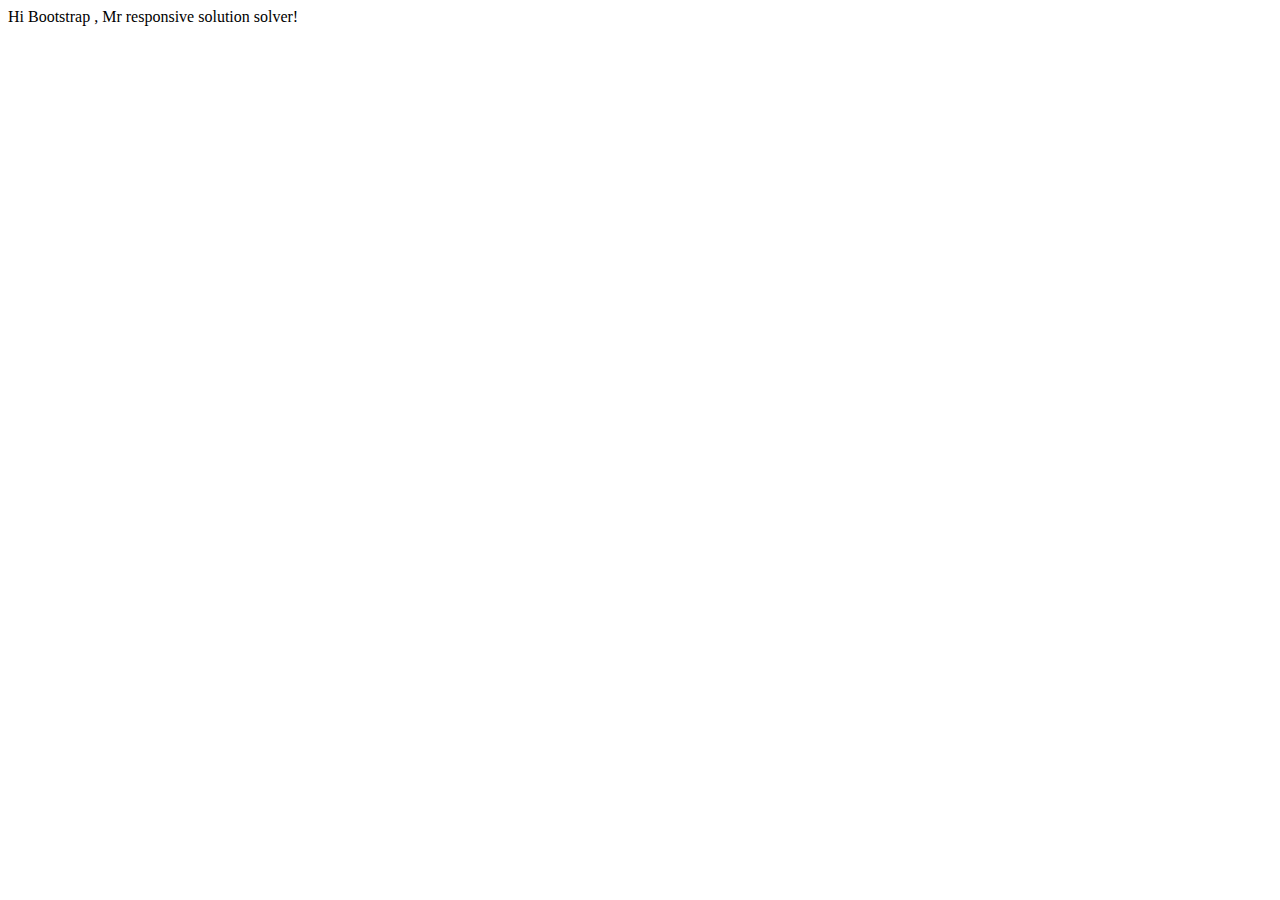
==== index.html @ 2214f361 "testing the environment" ====
<!doctype <!DOCTYPE html>
<html>
<head>
    <meta charset="utf-8" />
    <meta http-equiv="X-UA-Compatible" content="IE=edge">
    <title>About Me -BootStr</title>
    <meta name="viewport" content="width=device-width, initial-scale=1">
    <link rel="stylesheet" type="text/css" media="screen" href="main.css" />
    <script src="main.js"></script>
</head>
<body>
    Hi Bootstrap , Mr responsive  solution solver!
</body>
</html>
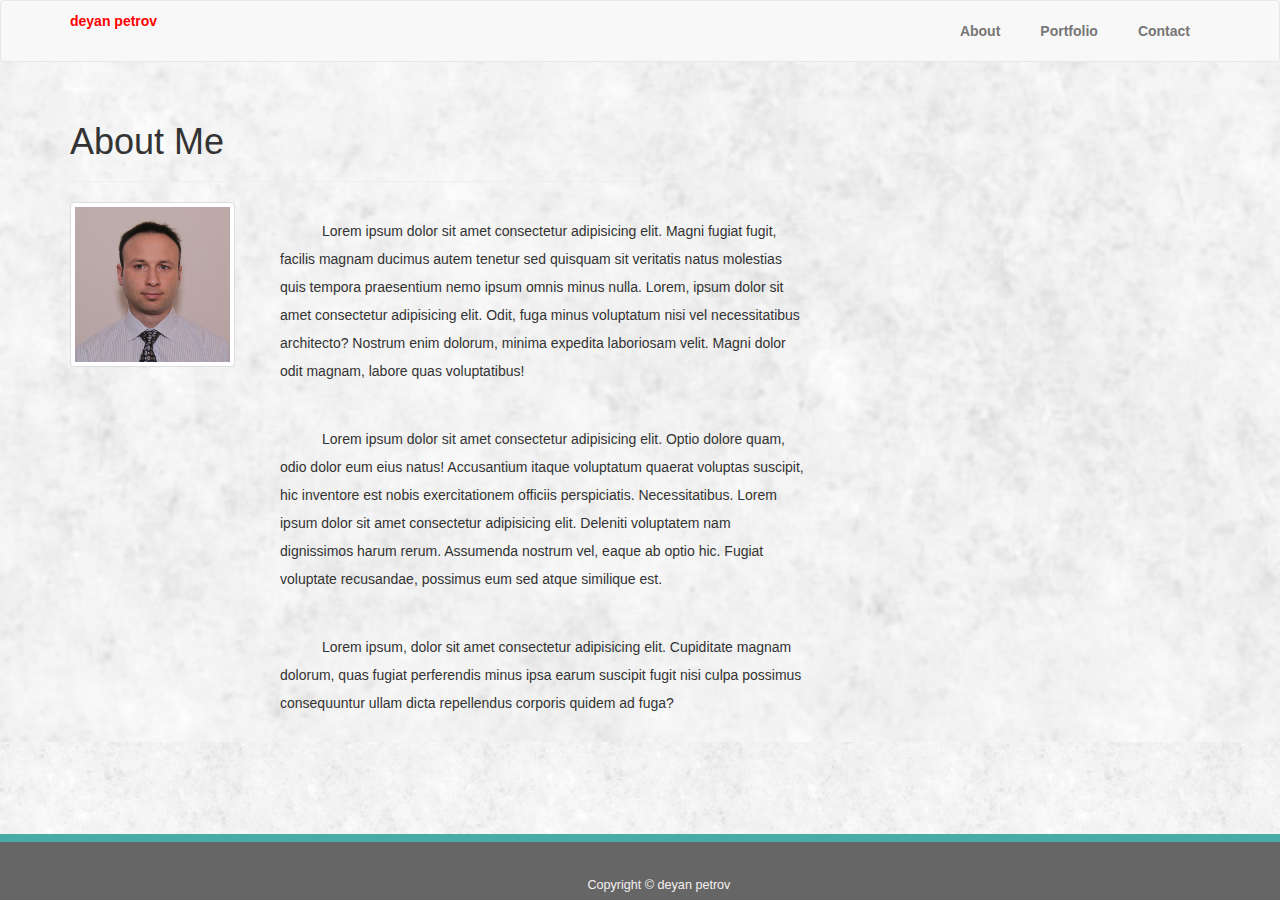
==== commit fe8c9be3: "update" ====
--- a/index.html
+++ b/index.html
@@ -1,14 +1,77 @@
-<!doctype <!DOCTYPE html>
-<html>
+<!DOCTYPE html>
+<html lang="en-us">
+
 <head>
-    <meta charset="utf-8" />
-    <meta http-equiv="X-UA-Compatible" content="IE=edge">
-    <title>About Me -BootStr</title>
-    <meta name="viewport" content="width=device-width, initial-scale=1">
-    <link rel="stylesheet" type="text/css" media="screen" href="main.css" />
-    <script src="main.js"></script>
+
+  <meta charset="UTF-8">
+  <meta name="viewport" content="width=device-width, initial-scale=1">
+  <link rel="stylesheet" type="text/css" media="screen" href="assets/css/style.css" />
+  <title>About Me</title>
+
+  <!-- Bootstrap CDN -->
+  <link rel="stylesheet" href="https://maxcdn.bootstrapcdn.com/bootstrap/3.3.6/css/bootstrap.min.css">
+
 </head>
+
 <body>
-    Hi Bootstrap , Mr responsive  solution solver!
+
+  <nav class="navbar navbar-default">
+    <div class="container">
+      <div class="navbar-header">
+        <a class="nav navbar-nav navbar-right" href="#">deyan petrov</a>
+      </div>
+      <div class="collapse navbar-collapse" id="bs-example-navbar-collapse-1">
+        <ul class="nav navbar-nav navbar-right">
+          <li><a href="index.html">About</a></li>
+          <li><a href="portfolio.html">Portfolio</a></li>
+          <li><a href="contact.html" id="contact">Contact</a></li>
+        </ul>
+      </div>
+    </div>
+  </nav>
+
+  <div class="container">
+    <div class="row">
+      <div class="col-md-8">
+        <div class="page-header">
+          <h1>About Me</h1>
+        </div>
+        <div class="row">
+          <div class="col-md-3">
+            <img src="assets/images/PASSPORT_PIC.jpg" alt="Profile Pickture"  class="img-thumbnail">
+          </div>
+          <div class="col-md-9">
+              <p>Lorem ipsum dolor sit amet consectetur adipisicing elit. Magni fugiat fugit, facilis magnam ducimus autem tenetur sed quisquam sit veritatis natus molestias quis tempora praesentium nemo ipsum omnis minus nulla. Lorem, ipsum dolor sit amet consectetur adipisicing elit. Odit, fuga minus voluptatum nisi vel necessitatibus architecto? Nostrum enim dolorum, minima expedita laboriosam velit. Magni dolor odit magnam, labore quas voluptatibus!</p>
+        
+              <p>Lorem ipsum dolor sit amet consectetur adipisicing elit. Optio dolore quam, odio dolor eum eius natus! Accusantium itaque voluptatum quaerat voluptas suscipit, hic inventore est nobis exercitationem officiis perspiciatis. Necessitatibus. Lorem ipsum dolor sit amet consectetur adipisicing elit. Deleniti voluptatem nam dignissimos harum rerum. Assumenda nostrum vel, eaque ab optio hic. Fugiat voluptate recusandae, possimus eum sed atque similique est.</p>
+             
+              <p>Lorem ipsum, dolor sit amet consectetur adipisicing elit. Cupiditate magnam dolorum, quas fugiat perferendis minus ipsa earum suscipit fugit nisi culpa possimus consequuntur ullam dicta repellendus corporis quidem ad fuga?</p>
+          
+          </div>
+        </div>
+      </div>
+
+      <!-- <div class="col-md-4">
+        <div class="panel panel-default">
+          <div class="panel-heading">
+            <h3 class="panel-title">Panel</h3>
+          </div>
+          <div class="panel-body">
+            Panel content
+          </div>
+        </div> -->
+      </div>
+    </div>
+  </div>
+  <footer>
+      <p id="footerp">Copyright &copy; deyan petrov</p>
+      
+</footer>
+  <!-- jQuery CDN -->
+  <script src="https://ajax.googleapis.com/ajax/libs/jquery/1.11.3/jquery.min.js"></script>
+
+  <!-- Bootstrap JavaScript CDN -->
+  <script src="https://maxcdn.bootstrapcdn.com/bootstrap/3.3.7/js/bootstrap.min.js"></script>
 </body>
-</html>+
+</html>
--- a/assets/css/style.css
+++ b/assets/css/style.css
@@ -0,0 +1,310 @@
+* {
+    padding: 0px;
+    margin: 0px;
+}
+body {
+    background-image: url("../images/fresh_snow/fresh_snow.png");
+     background-color: black;
+    color: #4aaaa5;
+    font-family: Arial, Helvetica, sans-serif;
+   
+    
+    -webkit-background-size: cover; /* For WebKit*/
+    -moz-background-size: cover;    /* Mozilla*/
+    -o-background-size: cover;      /* Opera*/
+    background-size: cover;         /* Generic*/
+
+}
+html {
+    background-image: url("../images/fresh_snow/fresh_snow.png");
+     background-color: black;
+ } 
+header {
+    padding: 20px 20px 20px 0px;
+    font-family:  Arial, Helvetica, sans-serif;
+    background-color: #ffffff;
+    width: 100%;
+    margin: 0 auto;
+    height: 40px;
+    border-bottom: 2px solid #cccccc;
+}
+#menu-and-logo {
+    width: 960px;
+    margin: 0 auto;
+    -webkit-box-sizing: border-box;
+     -moz-box-sizing: border-box;
+          box-sizing: border-box;
+    
+}
+a { 
+    float: left;
+    padding: 10px 15px;
+    margin: 5px;
+    text-decoration: none;
+    background-color: bisque;
+
+   
+}
+a:hover {
+    color: green;
+    text-transform: uppercase;
+}
+#your_name {
+    font-size: 1.5em;
+    background-color: #4aaaa5;
+    text-transform: uppercase;
+    padding-top: 30px;
+    padding-right: 20px;
+    padding-left: 30px;
+    clear: both;
+    display: inline;
+    height: 50px;
+    position: absolute;
+    top: 0px;
+    float: left;
+    color: white;
+    font-family: 'Georgia', Times, Times New Roman, serif;
+}
+#your_name:hover {
+    background-color: green;
+}
+ 
+#menu {
+    float: right;
+    display: inline;
+}
+#menu>a {
+    border-right: 1px solid gray;
+
+}
+#contact {
+    border: none !important;
+}
+/* section {
+    width: 916px;
+    margin: 0 auto;
+    padding: 20px;
+    background-color: #ffffff;
+    margin-top: 30px;
+    border: 2px solid #dddddd;
+    margin-bottom: 96px; 
+} */
+
+section {
+    width: 960px;
+    margin: 0 auto;
+    padding: 20px;
+    background-color: #ffffff;
+    margin-top: 30px;
+    border: 2px solid #dddddd;
+    margin-bottom: 96px; 
+    -webkit-box-sizing: border-box;
+     -moz-box-sizing: border-box;
+          box-sizing: border-box;
+     
+    
+}
+#contacts {
+    width: 960px;
+    margin: 0 auto;
+    padding: 20px;
+    
+    margin-top: 30px;
+     
+    margin-bottom: 96px; 
+     
+    
+}
+#sectionContact {
+    width: 660px;
+    margin: 0 auto;
+    padding: 20px;
+    background-color: #ffffff;
+    margin-top: 30px;
+    border: 2px solid #dddddd;
+    margin-bottom: 96px; 
+    -webkit-box-sizing: border-box;
+     -moz-box-sizing: border-box;
+          box-sizing: border-box;
+    float: left;
+     
+    
+}
+aside {
+    width: 200px;
+    height: 125px;
+    background-color: #ffffff;
+    margin-left: 5px;
+    padding: 25px;
+    float: right;
+    margin-top: 30px;
+    border: 2px solid #dddddd;
+}
+#about_me  {
+    margin-right: 10px;
+    padding: 20px;
+    width: 340px;
+    background-color: #ffffff;
+    font-family: Georgia, 'Times New Roman', Times, serif;
+}
+h3 {
+    font-family: Georgia, 'Times New Roman', Times, serif;
+}
+
+
+hr {
+    border-top: 4px solid #dddddd;
+    width: 900px;
+    margin: 0 auto;
+    margin-top: 20px;
+    margin-bottom: 40px;
+    
+  } 
+#contacts_hr_line {
+    border-top: 4px solid #dddddd;
+    width: 620px;
+    margin: 0 auto;
+    margin-top: 20px;
+    margin-bottom: 40px;
+}
+#social_mediaHR {
+    border-top: 1px solid #dddddd;
+    width: 200px;
+    margin: 0 auto;
+    margin-top: 20px;
+    margin-bottom: 10px;
+}
+#profilePic {
+    float: left;
+    padding: 0px 0px 0px 0px;
+    border-radius: 50%;
+    margin-left: 10px;
+    margin-right: 10px;
+}
+p {
+    text-indent: 3em;
+    padding: 15px;
+    line-height: 2;
+}
+
+footer {
+    
+    background-color: #666666;
+    clear: both;
+    position: fixed;
+    bottom: 0px;
+    width: 100%;
+    text-align: center;
+    height: 66px;
+    border-top: 8px solid #4aaaa5;
+    overflow: hidden;
+    
+}
+footer>p {
+    color: rgb(245, 240, 240);
+    font-weight: normal;
+    margin-top: 16px;
+    bottom: 0px;
+    background-color: #666666;
+    font-size: 90%;
+     
+
+     
+     
+}
+#btn_submit {
+    background-color: #4aaaa5;
+    margin: 4px 2px;
+    border: none;
+    padding: 8px 32px;
+    color: white;
+    font-family: Arial, Helvetica, sans-serif;
+}
+#btn_submit:hover {
+    background-color: green;
+}
+#picture1 {
+     
+    width: 320px;
+    
+}
+#picture2 {
+     
+    width: 320px;
+    
+}
+#picture3 {
+     
+    width: 320px;
+    
+}
+#img2 {
+     
+}
+#img1 {
+     
+    z-index: 1;
+}
+#img3 {
+    width: 350px;
+}
+.text-1 {
+    width: 100%;
+    position: relative;
+    background-color: rgba(84, 63, 180, 0.549);
+    
+    bottom:  70px;
+    text-align: center;
+    color: white;
+    text-indent: 0em;
+}
+.text-2 {
+    width: 100%;
+    position: relative;
+    background-color: rgba(84, 63, 180, 0.549);
+    
+    bottom:  70px;
+    text-align: center;
+    color: white;
+    text-indent: 0em;
+}
+#TriviaGame {
+    width: 300px;
+    position: absolute;
+    background-color: rgba(84, 63, 180, 0.549);
+    clear: both;
+    bottom:  150px;
+    text-align: center;
+    color: white;
+    text-indent: 0em;
+}
+#RockPaperScissors {
+    width: 300px;
+    position: absolute;
+    background-color: rgba(84, 63, 180, 0.549);
+    clear: both;
+    bottom:  150px;
+    text-align: center;
+    color: white;
+    text-indent: 0em;
+}
+
+.img-thumbnail {
+    height: 100px;
+}
+.container {
+    width: 980px;
+    
+} 
+.navbar>navbar-default {
+    width: 580px;
+}
+.navbar-right {
+    margin: -550px;
+    color: red;
+    font-weight: bold;
+    
+}
+.navbar-brand {
+
+}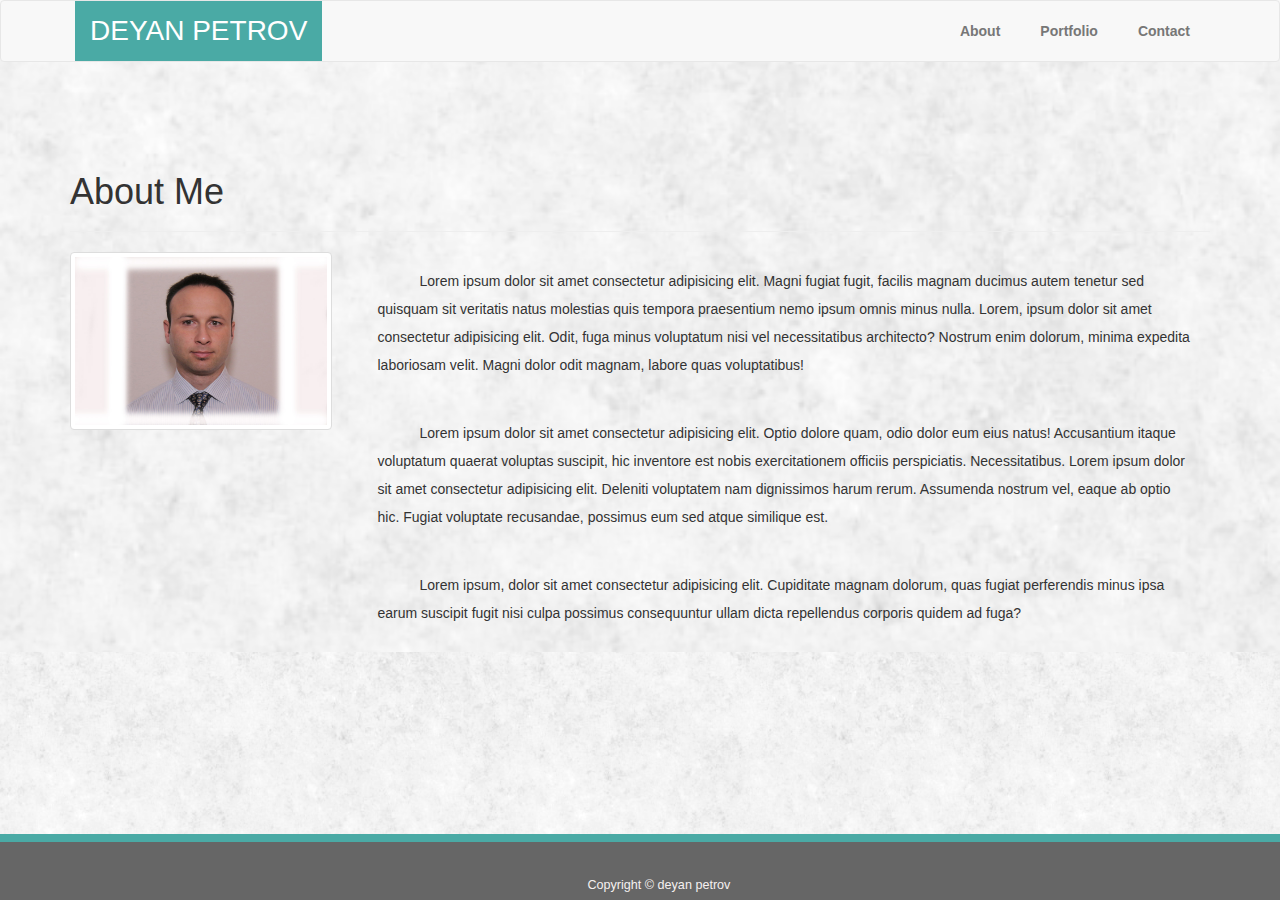
==== commit 4329a43e: "final touches" ====
--- a/index.html
+++ b/index.html
@@ -7,20 +7,21 @@
   <meta name="viewport" content="width=device-width, initial-scale=1">
   <link rel="stylesheet" type="text/css" media="screen" href="assets/css/style.css" />
   <title>About Me</title>
-
-  <!-- Bootstrap CDN -->
+  
+    <!-- Bootstrap CDN -->
   <link rel="stylesheet" href="https://maxcdn.bootstrapcdn.com/bootstrap/3.3.6/css/bootstrap.min.css">
-
+  <!-- "load the style.css stylesheet after loading the bootstrap"- turs out to be a false statement -->
+  <!-- <link rel="stylesheet" type="text/css" media="screen" href="assets/css/style.css">   -->
 </head>
 
 <body>
 
   <nav class="navbar navbar-default">
-    <div class="container">
+    <div class="container"   >
       <div class="navbar-header">
-        <a class="nav navbar-nav navbar-right" href="#">deyan petrov</a>
+        <a class="nav-color" href="#">deyan petrov</a>
       </div>
-      <div class="collapse navbar-collapse" id="bs-example-navbar-collapse-1">
+      <div class="collapse navbar-collapse" id="bs-example-navbar-collapse-1"   >
         <ul class="nav navbar-nav navbar-right">
           <li><a href="index.html">About</a></li>
           <li><a href="portfolio.html">Portfolio</a></li>
@@ -30,9 +31,9 @@
     </div>
   </nav>
 
-  <div class="container">
+  <div class="container  bottom-fix-70"  >
     <div class="row">
-      <div class="col-md-8">
+      <div class="col-md-12">
         <div class="page-header">
           <h1>About Me</h1>
         </div>
@@ -59,14 +60,14 @@
           <div class="panel-body">
             Panel content
           </div>
-        </div> -->
-      </div>
+        </div> 
+      </div>-->
     </div>
   </div>
   <footer>
-      <p id="footerp">Copyright &copy; deyan petrov</p>
-      
-</footer>
+    <p id="footerp">Copyright &copy; deyan petrov</p>
+    
+  </footer>
   <!-- jQuery CDN -->
   <script src="https://ajax.googleapis.com/ajax/libs/jquery/1.11.3/jquery.min.js"></script>
 
--- a/assets/css/style.css
+++ b/assets/css/style.css
@@ -7,7 +7,7 @@
      background-color: black;
     color: #4aaaa5;
     font-family: Arial, Helvetica, sans-serif;
-   
+   bottom: 70px;
     
     -webkit-background-size: cover; /* For WebKit*/
     -moz-background-size: cover;    /* Mozilla*/
@@ -224,19 +224,20 @@
     background-color: green;
 }
 #picture1 {
-     
-    width: 320px;
+    width: 380px;
+    height: 233px;
+    margin-top: 5px;
     
 }
 #picture2 {
-     
-    width: 320px;
-    
+    width: 380px;
+    height: 233px;
+    margin-top: 5px;
 }
 #picture3 {
-     
-    width: 320px;
-    
+    width: 380px;
+    height: 233px;
+    margin-top: 5px;
 }
 #img2 {
      
@@ -292,19 +293,37 @@
 .img-thumbnail {
     height: 100px;
 }
-.container {
-    width: 980px;
-    
-} 
+
 .navbar>navbar-default {
     width: 580px;
 }
 .navbar-right {
-    margin: -550px;
-    color: red;
+     
+     
     font-weight: bold;
     
-}
-.navbar-brand {
-
-}+    
+}
+.nav-color {
+    font-size: 2em;
+    background-color: #4aaaa5;
+    text-transform: uppercase;
+    color: white;
+    margin-top: 0px;
+    margin-bottom: 0px;
+     
+    
+}
+  
+ .nav-color:hover {
+        background-color: green;
+        text-transform: uppercase;
+        text-decoration: none;
+        color: rgb(240, 235, 227);
+    }
+.bottom-fix-70 {
+     margin: 70px;
+     
+ }
+
+ --- a/assets/css/style.css
+++ b/assets/css/style.css
@@ -7,7 +7,7 @@
      background-color: black;
     color: #4aaaa5;
     font-family: Arial, Helvetica, sans-serif;
-   
+   bottom: 70px;
     
     -webkit-background-size: cover; /* For WebKit*/
     -moz-background-size: cover;    /* Mozilla*/
@@ -224,19 +224,20 @@
     background-color: green;
 }
 #picture1 {
-     
-    width: 320px;
+    width: 380px;
+    height: 233px;
+    margin-top: 5px;
     
 }
 #picture2 {
-     
-    width: 320px;
-    
+    width: 380px;
+    height: 233px;
+    margin-top: 5px;
 }
 #picture3 {
-     
-    width: 320px;
-    
+    width: 380px;
+    height: 233px;
+    margin-top: 5px;
 }
 #img2 {
      
@@ -292,19 +293,37 @@
 .img-thumbnail {
     height: 100px;
 }
-.container {
-    width: 980px;
-    
-} 
+
 .navbar>navbar-default {
     width: 580px;
 }
 .navbar-right {
-    margin: -550px;
-    color: red;
+     
+     
     font-weight: bold;
     
-}
-.navbar-brand {
-
-}+    
+}
+.nav-color {
+    font-size: 2em;
+    background-color: #4aaaa5;
+    text-transform: uppercase;
+    color: white;
+    margin-top: 0px;
+    margin-bottom: 0px;
+     
+    
+}
+  
+ .nav-color:hover {
+        background-color: green;
+        text-transform: uppercase;
+        text-decoration: none;
+        color: rgb(240, 235, 227);
+    }
+.bottom-fix-70 {
+     margin: 70px;
+     
+ }
+
+ 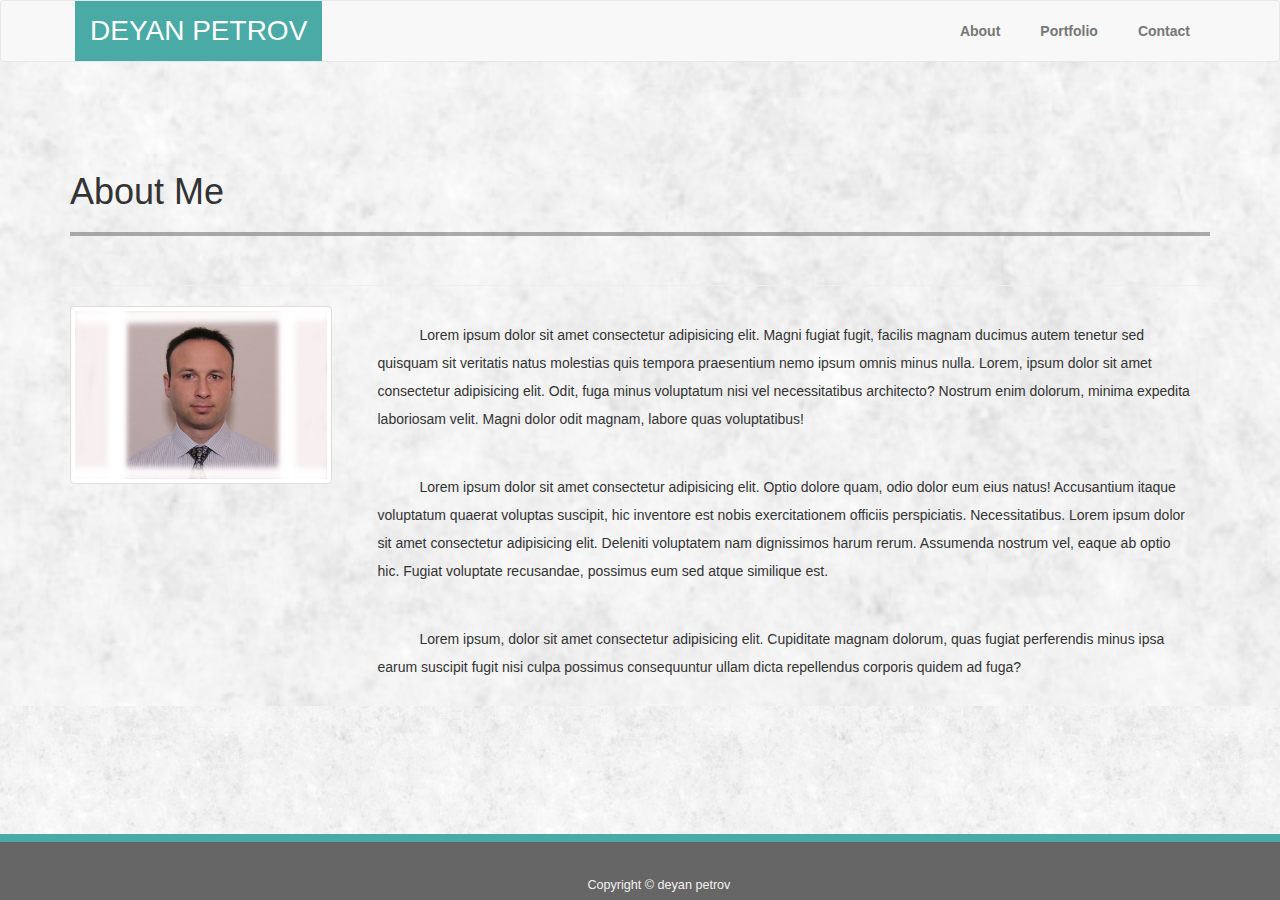
==== commit 3d4432ce: "final ready responsive" ====
--- a/index.html
+++ b/index.html
@@ -36,6 +36,7 @@
       <div class="col-md-12">
         <div class="page-header">
           <h1>About Me</h1>
+          <hr id="portfolio_hr_line">
         </div>
         <div class="row">
           <div class="col-md-3">
--- a/assets/css/style.css
+++ b/assets/css/style.css
@@ -160,16 +160,23 @@
     margin-bottom: 40px;
     
   } 
-#contacts_hr_line {
-    border-top: 4px solid #dddddd;
-    width: 620px;
+#portfolio_hr_line {
+    border-top: 4px solid #66666687;
+    width: 100%;
     margin: 0 auto;
     margin-top: 20px;
     margin-bottom: 40px;
 }
+#contacts_hr_line {
+    border-top: 4px solid #66666690;
+    width: 100%;
+    margin: 0 auto;
+    margin-top: 20px;
+    margin-bottom: 40px;
+}
 #social_mediaHR {
-    border-top: 1px solid #dddddd;
-    width: 200px;
+    border-top: 3px solid #dddddd;
+    width: 100%;
     margin: 0 auto;
     margin-top: 20px;
     margin-bottom: 10px;
--- a/assets/css/style.css
+++ b/assets/css/style.css
@@ -160,16 +160,23 @@
     margin-bottom: 40px;
     
   } 
-#contacts_hr_line {
-    border-top: 4px solid #dddddd;
-    width: 620px;
+#portfolio_hr_line {
+    border-top: 4px solid #66666687;
+    width: 100%;
     margin: 0 auto;
     margin-top: 20px;
     margin-bottom: 40px;
 }
+#contacts_hr_line {
+    border-top: 4px solid #66666690;
+    width: 100%;
+    margin: 0 auto;
+    margin-top: 20px;
+    margin-bottom: 40px;
+}
 #social_mediaHR {
-    border-top: 1px solid #dddddd;
-    width: 200px;
+    border-top: 3px solid #dddddd;
+    width: 100%;
     margin: 0 auto;
     margin-top: 20px;
     margin-bottom: 10px;
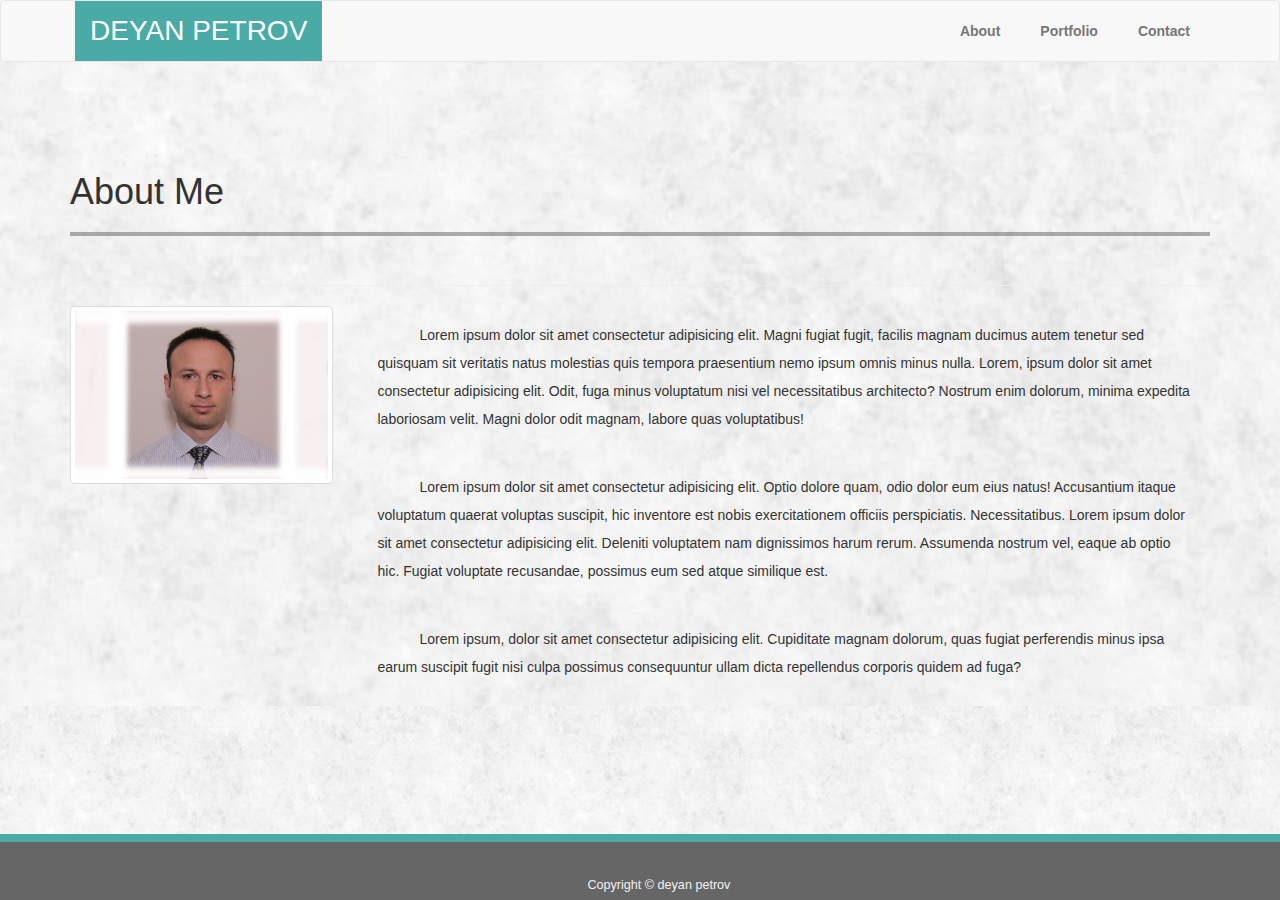
==== commit 7fb80f73: "added responsivnes to the images" ====
--- a/index.html
+++ b/index.html
@@ -40,8 +40,11 @@
         </div>
         <div class="row">
           <div class="col-md-3">
-            <img src="assets/images/PASSPORT_PIC.jpg" alt="Profile Pickture"  class="img-thumbnail">
+             
+            <img src="assets/images/PASSPORT_PIC.jpg" alt="Profile Pickture"  class="img-thumbnail" style="width: 100%">
+          
           </div>
+          
           <div class="col-md-9">
               <p>Lorem ipsum dolor sit amet consectetur adipisicing elit. Magni fugiat fugit, facilis magnam ducimus autem tenetur sed quisquam sit veritatis natus molestias quis tempora praesentium nemo ipsum omnis minus nulla. Lorem, ipsum dolor sit amet consectetur adipisicing elit. Odit, fuga minus voluptatum nisi vel necessitatibus architecto? Nostrum enim dolorum, minima expedita laboriosam velit. Magni dolor odit magnam, labore quas voluptatibus!</p>
         
--- a/assets/css/style.css
+++ b/assets/css/style.css
@@ -231,19 +231,16 @@
     background-color: green;
 }
 #picture1 {
-    width: 380px;
-    height: 233px;
+     
     margin-top: 5px;
     
 }
 #picture2 {
-    width: 380px;
-    height: 233px;
+   
     margin-top: 5px;
 }
 #picture3 {
-    width: 380px;
-    height: 233px;
+     
     margin-top: 5px;
 }
 #img2 {
@@ -254,7 +251,7 @@
     z-index: 1;
 }
 #img3 {
-    width: 350px;
+     
 }
 .text-1 {
     width: 100%;
@@ -277,8 +274,8 @@
     text-indent: 0em;
 }
 #TriviaGame {
-    width: 300px;
-    position: absolute;
+    width: 100%;
+    position: relative;
     background-color: rgba(84, 63, 180, 0.549);
     clear: both;
     bottom:  150px;
--- a/assets/css/style.css
+++ b/assets/css/style.css
@@ -231,19 +231,16 @@
     background-color: green;
 }
 #picture1 {
-    width: 380px;
-    height: 233px;
+     
     margin-top: 5px;
     
 }
 #picture2 {
-    width: 380px;
-    height: 233px;
+   
     margin-top: 5px;
 }
 #picture3 {
-    width: 380px;
-    height: 233px;
+     
     margin-top: 5px;
 }
 #img2 {
@@ -254,7 +251,7 @@
     z-index: 1;
 }
 #img3 {
-    width: 350px;
+     
 }
 .text-1 {
     width: 100%;
@@ -277,8 +274,8 @@
     text-indent: 0em;
 }
 #TriviaGame {
-    width: 300px;
-    position: absolute;
+    width: 100%;
+    position: relative;
     background-color: rgba(84, 63, 180, 0.549);
     clear: both;
     bottom:  150px;
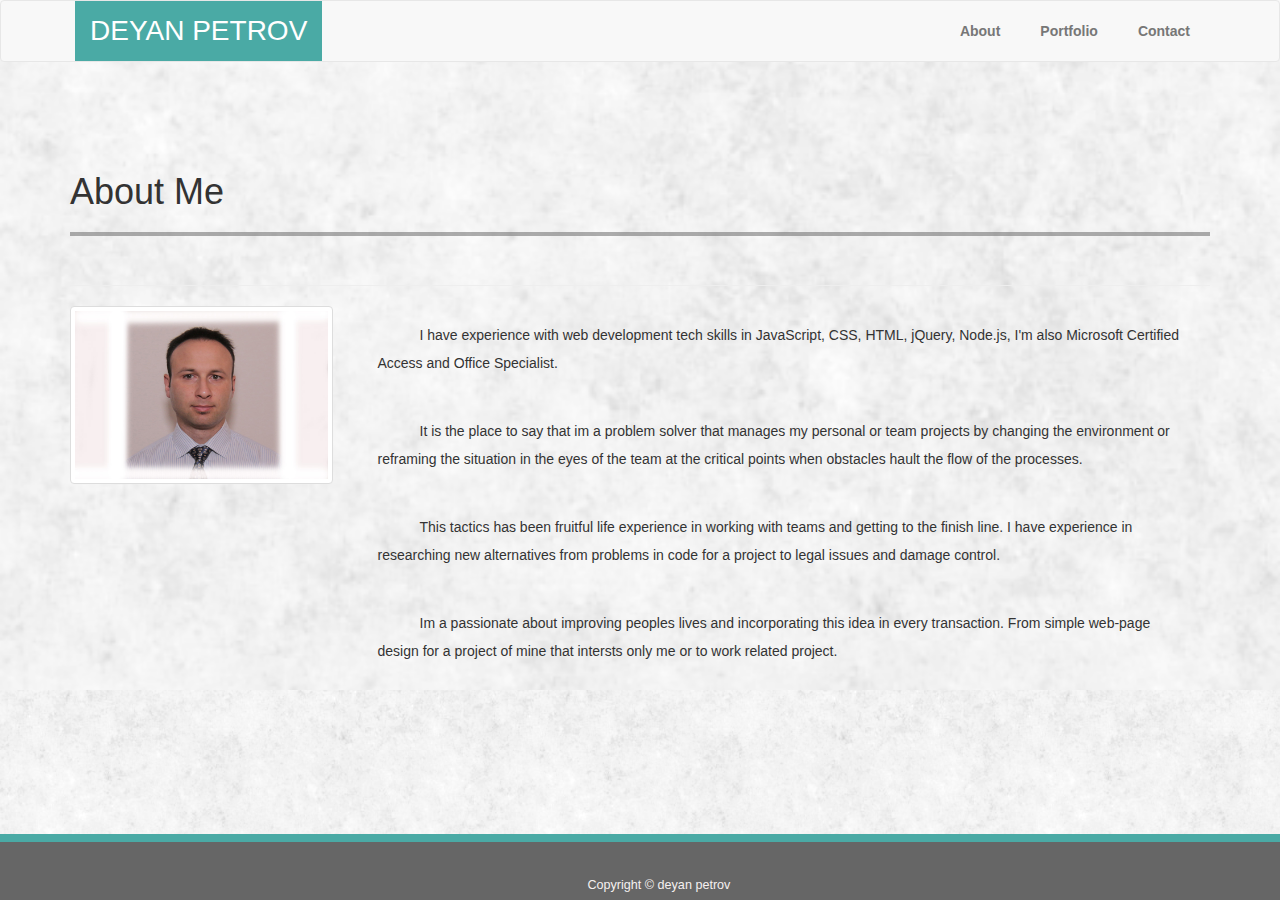
==== commit d80f0b0e: "insert mission statement" ====
--- a/index.html
+++ b/index.html
@@ -19,6 +19,12 @@
   <nav class="navbar navbar-default">
     <div class="container"   >
       <div class="navbar-header">
+          <button type="button" class="navbar-toggle collapsed" data-toggle="collapse" data-target="#bs-example-navbar-collapse-1" aria-expanded="false">
+              <span class="sr-only">Toggle navigation</span>
+              <span class="icon-bar"></span>
+              <span class="icon-bar"></span>
+              <span class="icon-bar"></span>
+            </button>
         <a class="nav-color" href="#">deyan petrov</a>
       </div>
       <div class="collapse navbar-collapse" id="bs-example-navbar-collapse-1"   >
@@ -46,12 +52,15 @@
           </div>
           
           <div class="col-md-9">
-              <p>Lorem ipsum dolor sit amet consectetur adipisicing elit. Magni fugiat fugit, facilis magnam ducimus autem tenetur sed quisquam sit veritatis natus molestias quis tempora praesentium nemo ipsum omnis minus nulla. Lorem, ipsum dolor sit amet consectetur adipisicing elit. Odit, fuga minus voluptatum nisi vel necessitatibus architecto? Nostrum enim dolorum, minima expedita laboriosam velit. Magni dolor odit magnam, labore quas voluptatibus!</p>
-        
-              <p>Lorem ipsum dolor sit amet consectetur adipisicing elit. Optio dolore quam, odio dolor eum eius natus! Accusantium itaque voluptatum quaerat voluptas suscipit, hic inventore est nobis exercitationem officiis perspiciatis. Necessitatibus. Lorem ipsum dolor sit amet consectetur adipisicing elit. Deleniti voluptatem nam dignissimos harum rerum. Assumenda nostrum vel, eaque ab optio hic. Fugiat voluptate recusandae, possimus eum sed atque similique est.</p>
+           <p> I have experience with web development tech skills in  JavaScript, CSS, HTML, jQuery,  Node.js,  I'm also Microsoft Certified Access and Office Specialist.</p>
+ 
+           <p>It is the place to say that im a problem solver that manages my personal or team projects by changing the environment or reframing the situation in the eyes of the team at the critical points when obstacles  hault the flow of the processes.</p>
              
-              <p>Lorem ipsum, dolor sit amet consectetur adipisicing elit. Cupiditate magnam dolorum, quas fugiat perferendis minus ipsa earum suscipit fugit nisi culpa possimus consequuntur ullam dicta repellendus corporis quidem ad fuga?</p>
-          
+             
+            <p>This tactics has been fruitful life experience in working with teams and getting to the finish line. I have experience in researching new alternatives from problems in code for a project to legal issues and damage control.</p>
+             
+            <p>Im a passionate about improving peoples lives and incorporating this idea in every transaction. From simple web-page design for a project of mine that intersts only me or to work related project.</p>
+            
           </div>
         </div>
       </div>
--- a/assets/css/style.css
+++ b/assets/css/style.css
@@ -19,6 +19,7 @@
     background-image: url("../images/fresh_snow/fresh_snow.png");
      background-color: black;
  } 
+ 
 header {
     padding: 20px 20px 20px 0px;
     font-family:  Arial, Helvetica, sans-serif;
@@ -244,7 +245,7 @@
     margin-top: 5px;
 }
 #img2 {
-     
+      
 }
 #img1 {
      
--- a/assets/css/style.css
+++ b/assets/css/style.css
@@ -19,6 +19,7 @@
     background-image: url("../images/fresh_snow/fresh_snow.png");
      background-color: black;
  } 
+ 
 header {
     padding: 20px 20px 20px 0px;
     font-family:  Arial, Helvetica, sans-serif;
@@ -244,7 +245,7 @@
     margin-top: 5px;
 }
 #img2 {
-     
+      
 }
 #img1 {
      
